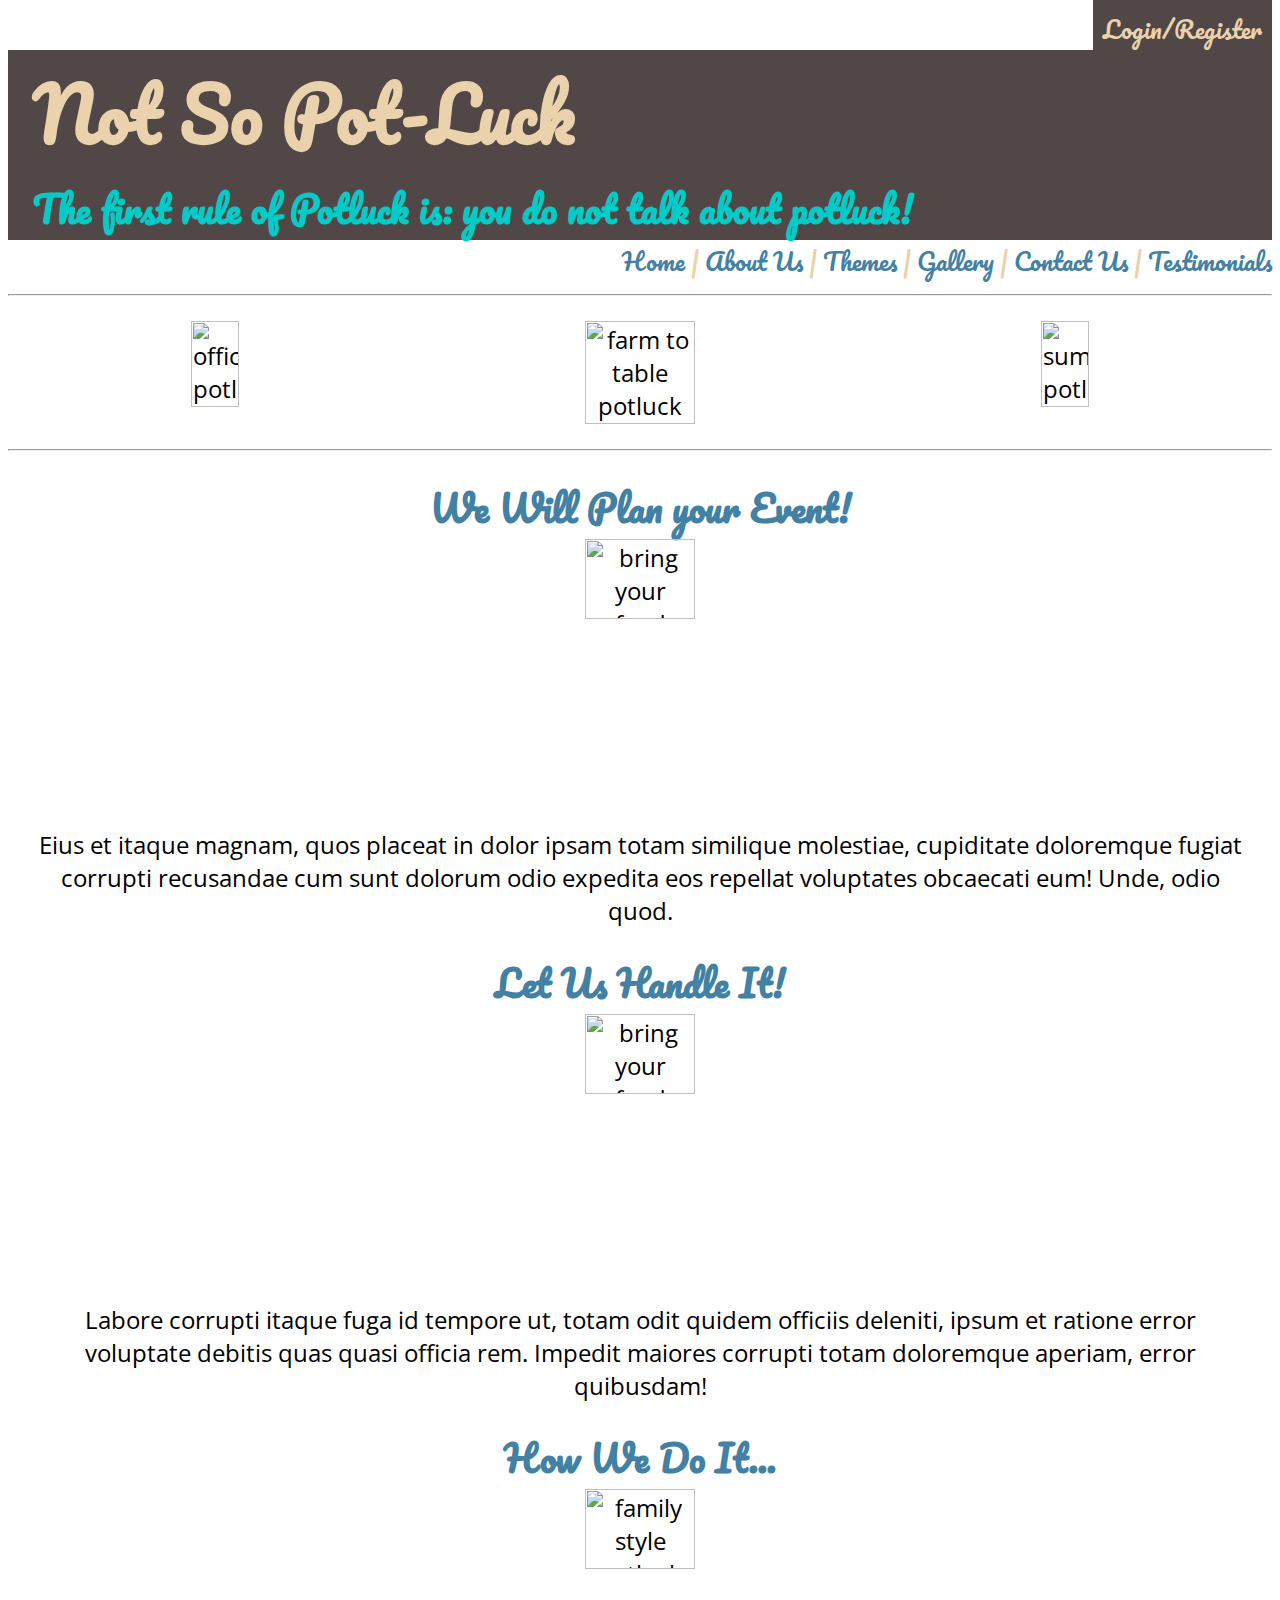
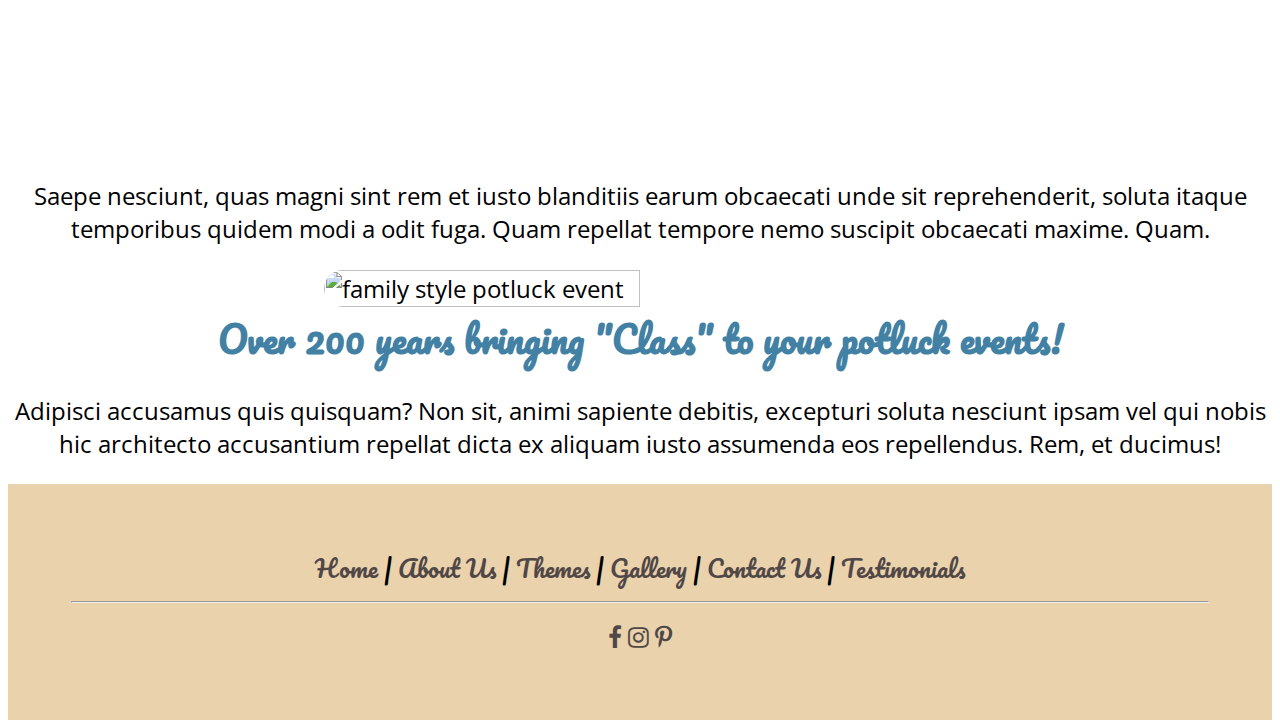
==== index.html @ 3d19fcd7 "Merge pull request #6 from Not-a-Potluck/vs-about" ====
<DOCTYPE html>
  <html lang="en">

  <head>
    <meta charset="utf-8">
    <link rel="stylesheet" href="home.css">
    <link href="https://fonts.googleapis.com/css2?family=Open+Sans+Condensed:wght@300&family=Pacifico&display=swap" rel="stylesheet">
    <link rel="stylesheet" href="https://cdnjs.cloudflare.com/ajax/libs/font-awesome/4.7.0/css/font-awesome.min.css">
  </head>

  <body>
    <div class="login">
      <a href="https://app.not-a-potluck.gebel.tech">Login/Register</a>
    </div>
    <main id="home">
      <div class="header">
        <h1>Not So Pot-Luck</h1>
        <h3>The first rule of Potluck is: you do not talk about potluck!</h3>
      </div>
      <nav id="bar">
        <a href="/home.html/">Home</a> |
        <a href="/about.html">About Us</a> |
        <a href="/themes.html">Themes</a> |
        <a href="/galley.html">Gallery</a> |
        <a href="/contact.html">Contact Us</a> |
        <a href="/testimonials.html">Testimonials</a>
      </nav>

      <hr>
      <div class="images" role="img" aria-label="family style potluck salads">
        <img src="https://usercontent1.hubstatic.com/14403546_f1024.jpg" alt="office potluck" width="20%">
        <img src="https://cdn.i-scmp.com/sites/default/files/styles/768x768/public/d8/images/methode/2019/11/28/51c1467c-11a0-11ea-82cd-148dc44829b8_image_hires_135941.jpg?itok=D88sgb1N&v=1574920788" alt="farm to table potluck" width="30%">
        <img src="https://domesticsuperhero.com/wp-content/uploads/2017/06/Potluck-FB-Collage-e1497216666430.jpg" alt="summer potluck" width="20%">
      </div>
      <hr>
      <div class="bottomPic" role="img" aria-label="Potluck Luau">
        <h2>We Will Plan your Event!</h2>
        <img src="https://hips.hearstapps.com/ell.h-cdn.co/assets/15/52/1450738482-elle-potluck-04-getty.jpg" alt="bring your food" width="30%">
        <p>Eius et itaque magnam, quos placeat in dolor ipsam totam similique molestiae, cupiditate doloremque fugiat corrupti recusandae cum sunt dolorum odio expedita eos repellat voluptates obcaecati eum! Unde, odio quod.</p>
        <h2>Let Us Handle It!</h2>
        <img src="https://floridacommunity.com/wp-content/uploads/2016/11/potluck.jpg" alt="bring your food" width="30%">
        <p>Labore corrupti itaque fuga id tempore ut, totam odit quidem officiis deleniti, ipsum et ratione error voluptate debitis quas quasi officia rem. Impedit maiores corrupti totam doloremque aperiam, error quibusdam!</p>
        <h2>How We Do It...</h2>
        <img src="https://media.womensweekly.com.sg/public/2016/12/20-Sure-Win-Dishes-To-Bring-To-A-Potluck-Party.jpg" alt="family style potluck" width="30%">
        <p>Saepe nesciunt, quas magni sint rem et iusto blanditiis earum obcaecati unde sit reprehenderit, soluta itaque temporibus quidem modi a odit fuga. Quam repellat tempore nemo suscipit obcaecati maxime. Quam.</p>
      </div>
      <div class="banner">
        <img src="https://www.abmcollege.com/wp-content/uploads/2015/02/abm-college-blog-what-potluck-1416x674-1.jpg" alt="family style potluck event">
      </div>
      <h2 class="closing">Over 200 years bringing "Class" to your potluck events!</h2>
      <p>Adipisci accusamus quis quisquam? Non sit, animi sapiente debitis, excepturi soluta nesciunt ipsam vel qui nobis hic architecto accusantium repellat dicta ex aliquam iusto assumenda eos repellendus. Rem, et ducimus!</p>
    </main>
    <footer>
      <a href="/home.html/">Home</a> |
      <a href="/about.html">About Us</a> |
      <a href="/themes.html">Themes</a> |
      <a href="/galley.html">Gallery</a> |
      <a href="/contact.html">Contact Us</a> |
      <a href="/testimonials.html">Testimonials</a>
      <hr>
      <div class="icons">
        <i class="fa fa-facebook-f"></i>
        <i class="fa fa-instagram"></i>
        <i class="fa fa-pinterest-p"></i>
      </div>
    </footer>
  </body>
---- home.css ----
body {
    font-family: 'Open Sans Condensed', sans-serif;
    font-size: 1.5em;
  }
  
  .login {
    text-align: right;
    font-family: 'Pacifico', cursive;
    color: #EAD2AC;
    font-size: 1em;
    margin-right: %;
  }
  
  .login a:link, .login a:visited {
    text-decoration: none;
    color: #EAD2AC;
    background-color: #504746; 
    padding: 10px;
  }
  
  .login a:hover{
    color: #03CBC7;
    cursor: pointer;
  }
  
  #home h1:hover{
    color: #03CBC7;
    cursor: pointer;
  }
  
  #bar{
    text-align: right;
    font-family: 'Pacifico', cursive;
    color: #EAD2AC;
    font-size: 1em;
    margin: 0;
  }
  
  #bar a{
    text-decoration: none;
    color: #4281A4;
  }
  
  #bar a:hover{
    color: #03CBC7;
    cursor: pointer;
  }
  .header {
    background-color: #504746;
    padding-left: 25px;
  }
  
  .images {
    display: flex;
    justify-content: space-around;
    text-align: center;
    margin: 25px;
    border-radius: 50px;
  }
  
  .images > img {
    border-radius: 50px;
  }
  
  .images > img:hover {
    opacity: 75%;
    border-radius: 0px;
  }
  
  .bottomPic {
    text-align: center;
    margin: 25px;
    border-radius: 50px;
  }
  
  .bottomPic > img {
    border-radius: 50px;
  }
  
  .bottomPic> img:hover {
    opacity: 75%;
    border-radius: 0px;
  }
  
  h1 {
    font-family: 'Pacifico', cursive;
    color: #EAD2AC;
    font-size: 3em;
    margin: 0;
  }
  
  h2{
    text-aling: left;
    font-family: 'Pacifico', cursive;
    color: #4281A4;
    font-size: 1.5em;
    margin: 0;
  }
  
  h2:hover {
    color: #03CBC7;
    cursor: pointer;
  }
  
  h3 {
    text-aling: left;
    font-family: 'Pacifico', cursive;
    color: #03CBC7;
    font-size: 1.5em;
    margin: 0;
  }
  
  h3:hover {
    color: #4281A4;
    cursor: pointer;
  }
  .closing {
    color: #4281A4;
    font-size: 1.5em;
    margin: 0;
    text-align: center;
  }
  
  p {
    text-align: center;
  }
  
  #form2 {
    display: flex;
    justify-content: space-between;
  }
  
  #form2 > input {
    border-radius: 25%;
    border: 3px solid #4281A4;
    color: #03CBC7;
    padding: 10px;
    
  }
  
  .banner {
    display: flex;
    justify-content: space-around;
  }
  
  .banner > img {
    width: 50%;
    border-radius: 50px;
  }
  
  .banner > img:hover{
    border-radius: 0px;
    opacity: 75%;
  }
  
  footer {
    background-color: #EAD2AC;
    text-align: center;
    font-family: 'Pacifico', cursive;
    font-size: 1em;
    padding: 5%;
  }
  
  footer > button > a{
     display: flex;
    justify-content: space-between;
  }
  
  footer > .icons{
    color: #504746;
    text-align: center;
  }
  
  footer .icons:hover{
    color: #03CBC7;
  }
  
  footer a:link, footer a:visited {
    color: #504746;
    text-decoration: none;
  }
  
  footer a:hover{
    color: #03CBC7;
  }
  
  @media(max-width: 500px) {
    .images {
     width: 100%;
     height: auto;
    }
  }
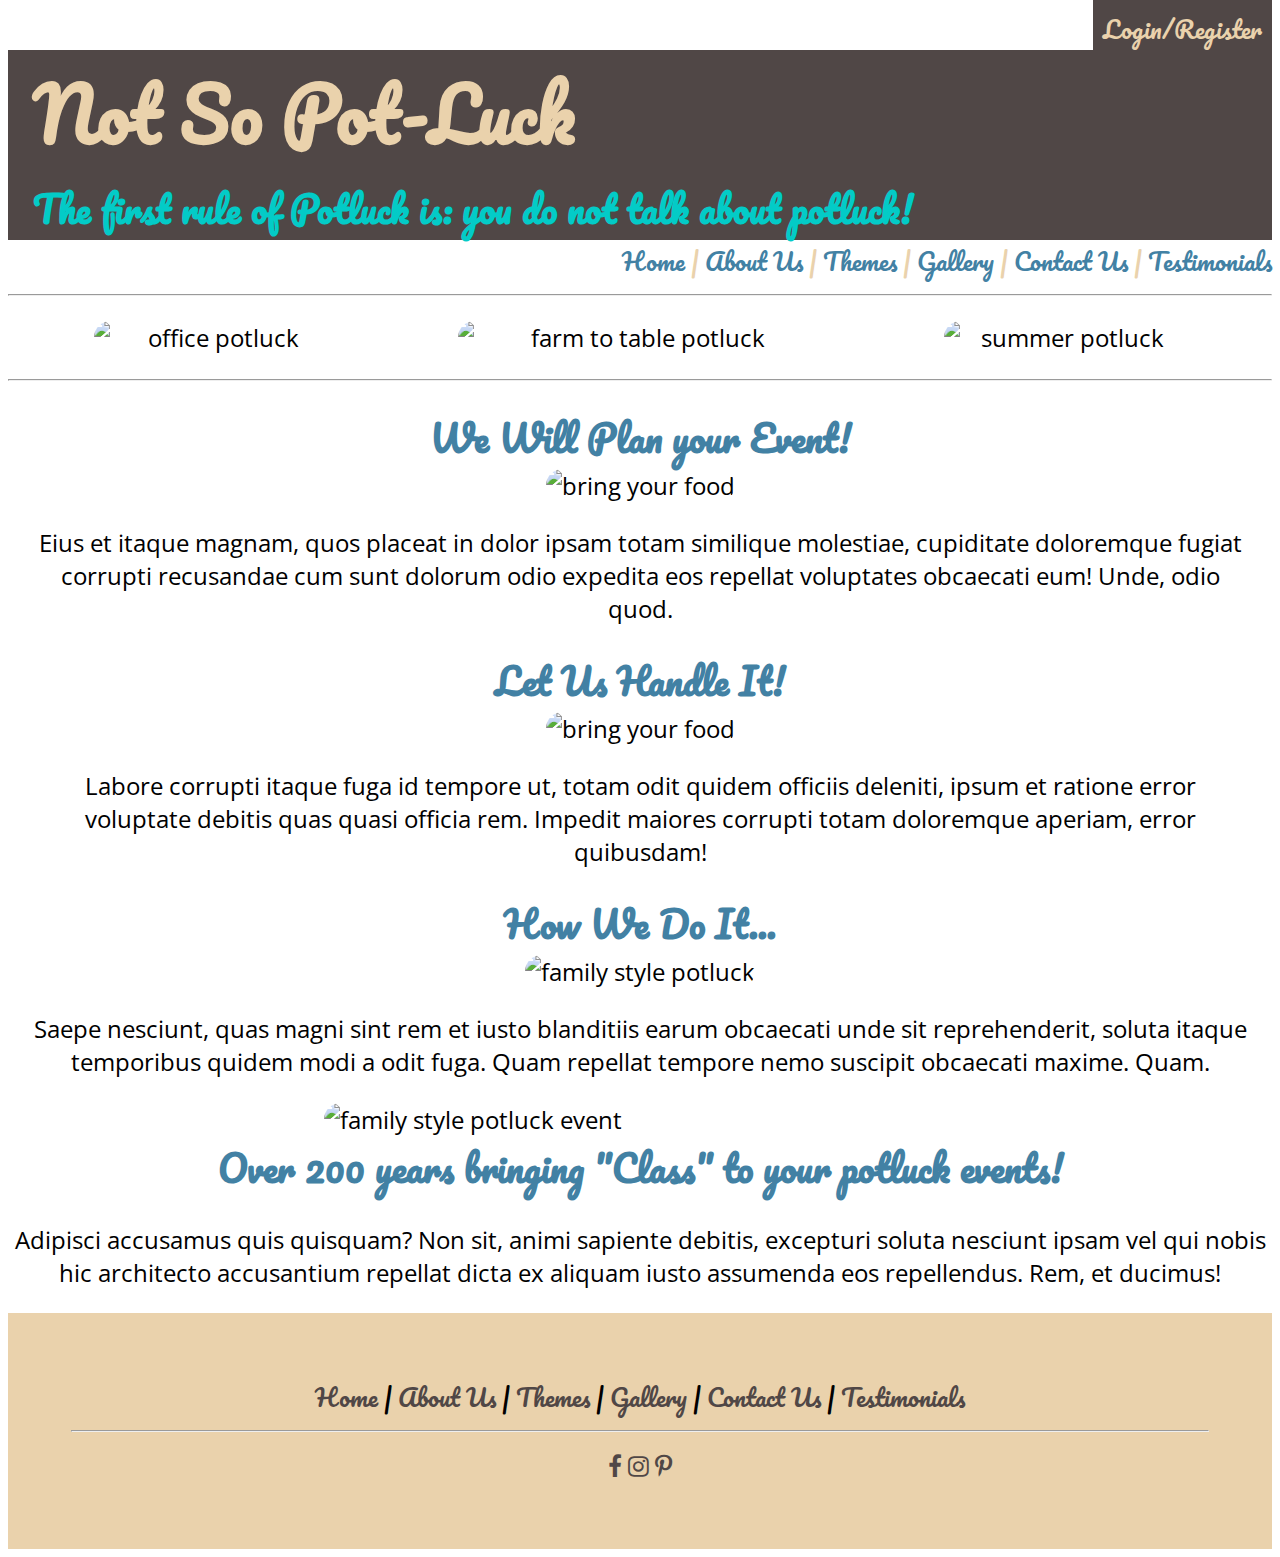
==== commit abad1c7a: "Update index.html" ====
--- a/index.html
+++ b/index.html
@@ -1,4 +1,4 @@
-<DOCTYPE html>
+<!DOCTYPE html>
   <html lang="en">
 
   <head>
@@ -18,10 +18,10 @@
         <h3>The first rule of Potluck is: you do not talk about potluck!</h3>
       </div>
       <nav id="bar">
-        <a href="/home.html/">Home</a> |
+        <a href="/index.html/">Home</a> |
         <a href="/about.html">About Us</a> |
         <a href="/themes.html">Themes</a> |
-        <a href="/galley.html">Gallery</a> |
+        <a href="/gallery.html">Gallery</a> |
         <a href="/contact.html">Contact Us</a> |
         <a href="/testimonials.html">Testimonials</a>
       </nav>
@@ -51,10 +51,10 @@
       <p>Adipisci accusamus quis quisquam? Non sit, animi sapiente debitis, excepturi soluta nesciunt ipsam vel qui nobis hic architecto accusantium repellat dicta ex aliquam iusto assumenda eos repellendus. Rem, et ducimus!</p>
     </main>
     <footer>
-      <a href="/home.html/">Home</a> |
+      <a href="/index.html/">Home</a> |
       <a href="/about.html">About Us</a> |
       <a href="/themes.html">Themes</a> |
-      <a href="/galley.html">Gallery</a> |
+      <a href="/gallery.html">Gallery</a> |
       <a href="/contact.html">Contact Us</a> |
       <a href="/testimonials.html">Testimonials</a>
       <hr>
@@ -64,4 +64,4 @@
         <i class="fa fa-pinterest-p"></i>
       </div>
     </footer>
-  </body>+  </body>
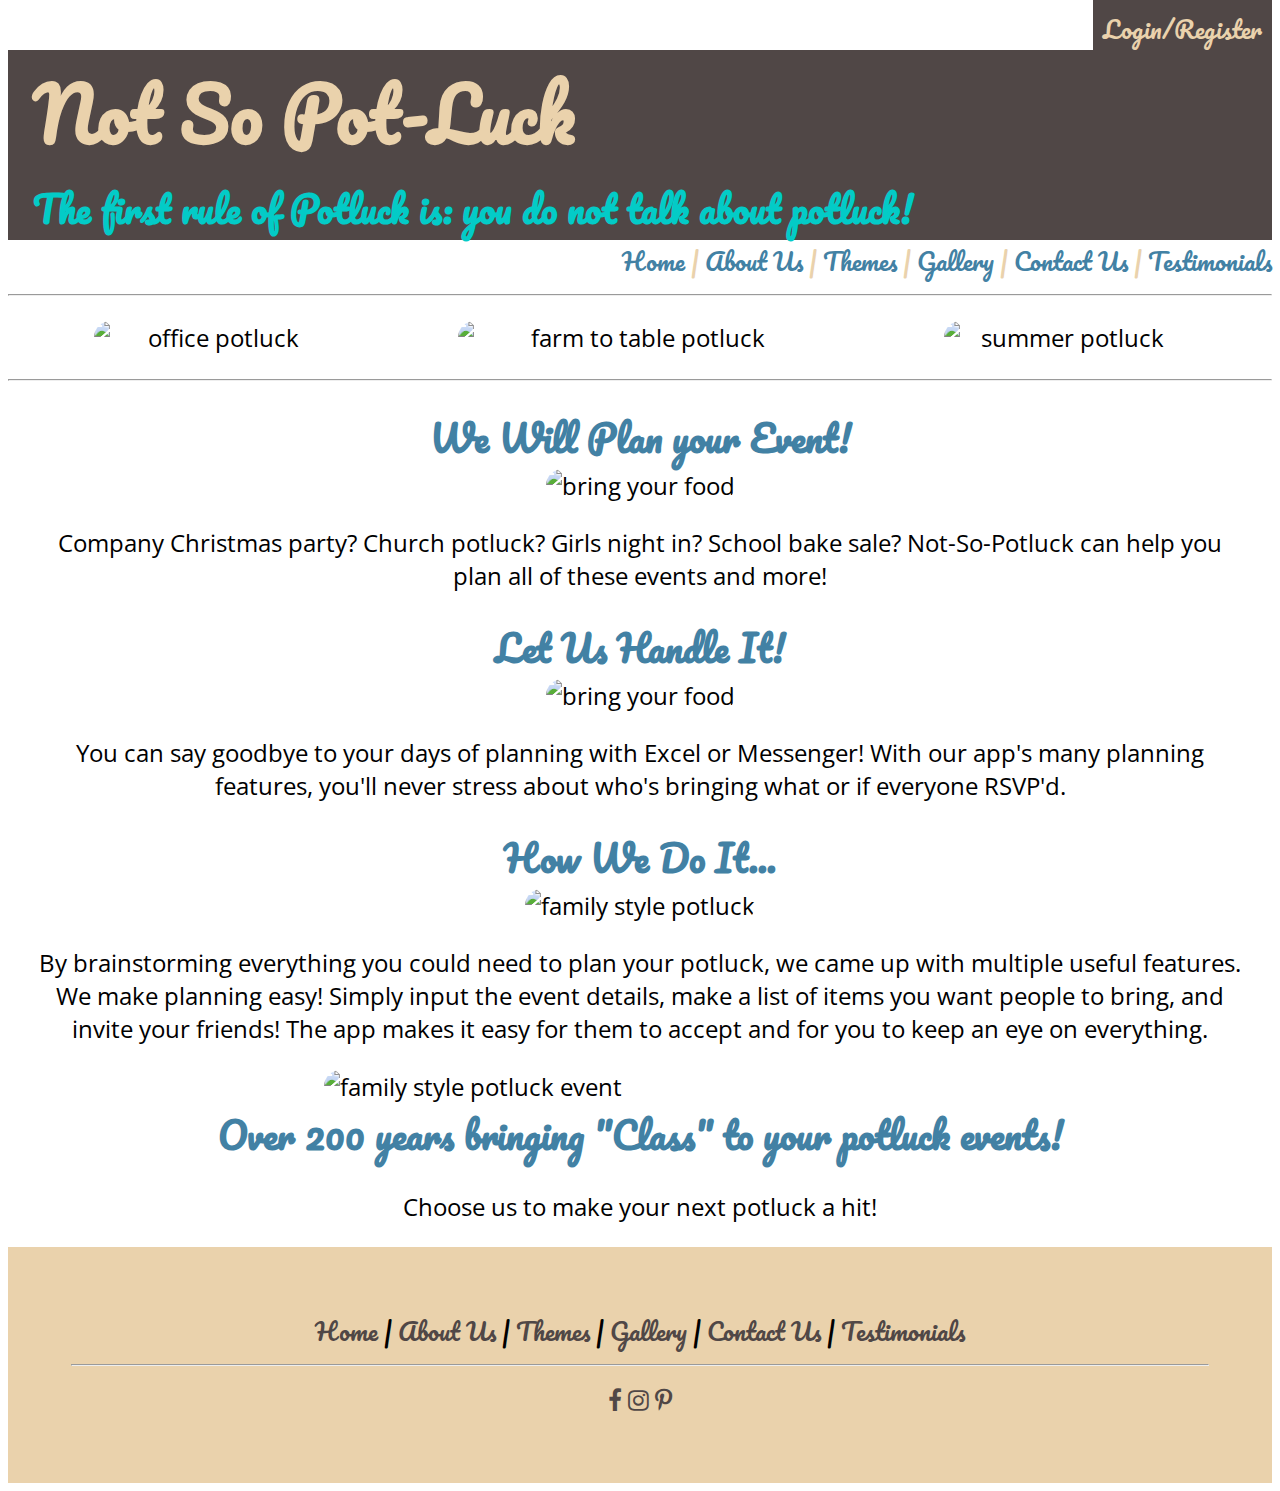
==== commit efb698e5: "Changed the url linked to the login button to the new url" ====
--- a/index.html
+++ b/index.html
@@ -10,7 +10,7 @@
 
   <body>
     <div class="login">
-      <a href="https://app.not-a-potluck.gebel.tech">Login/Register</a>
+      <a href="https://app.not-so-potluck.gebel.tech/">Login/Register</a>
     </div>
     <main id="home">
       <div class="header">
@@ -36,19 +36,19 @@
       <div class="bottomPic" role="img" aria-label="Potluck Luau">
         <h2>We Will Plan your Event!</h2>
         <img src="https://hips.hearstapps.com/ell.h-cdn.co/assets/15/52/1450738482-elle-potluck-04-getty.jpg" alt="bring your food" width="30%">
-        <p>Eius et itaque magnam, quos placeat in dolor ipsam totam similique molestiae, cupiditate doloremque fugiat corrupti recusandae cum sunt dolorum odio expedita eos repellat voluptates obcaecati eum! Unde, odio quod.</p>
+        <p>Company Christmas party? Church potluck? Girls night in? School bake sale? Not-So-Potluck can help you plan all of these events and more! </p>
         <h2>Let Us Handle It!</h2>
         <img src="https://floridacommunity.com/wp-content/uploads/2016/11/potluck.jpg" alt="bring your food" width="30%">
-        <p>Labore corrupti itaque fuga id tempore ut, totam odit quidem officiis deleniti, ipsum et ratione error voluptate debitis quas quasi officia rem. Impedit maiores corrupti totam doloremque aperiam, error quibusdam!</p>
+        <p>You can say goodbye to your days of planning with Excel or Messenger! With our app's many planning features, you'll never stress about who's bringing what or if everyone RSVP'd. </p>
         <h2>How We Do It...</h2>
         <img src="https://media.womensweekly.com.sg/public/2016/12/20-Sure-Win-Dishes-To-Bring-To-A-Potluck-Party.jpg" alt="family style potluck" width="30%">
-        <p>Saepe nesciunt, quas magni sint rem et iusto blanditiis earum obcaecati unde sit reprehenderit, soluta itaque temporibus quidem modi a odit fuga. Quam repellat tempore nemo suscipit obcaecati maxime. Quam.</p>
+        <p>By brainstorming everything you could need to plan your potluck, we came up with multiple useful features. We make planning easy! Simply input the event details, make a list of items you want people to bring, and invite your friends! The app makes it easy for them to accept and for you to keep an eye on everything.</p>
       </div>
       <div class="banner">
         <img src="https://www.abmcollege.com/wp-content/uploads/2015/02/abm-college-blog-what-potluck-1416x674-1.jpg" alt="family style potluck event">
       </div>
       <h2 class="closing">Over 200 years bringing "Class" to your potluck events!</h2>
-      <p>Adipisci accusamus quis quisquam? Non sit, animi sapiente debitis, excepturi soluta nesciunt ipsam vel qui nobis hic architecto accusantium repellat dicta ex aliquam iusto assumenda eos repellendus. Rem, et ducimus!</p>
+      <p>Choose us to make your next potluck a hit!</p>
     </main>
     <footer>
       <a href="/index.html/">Home</a> |
